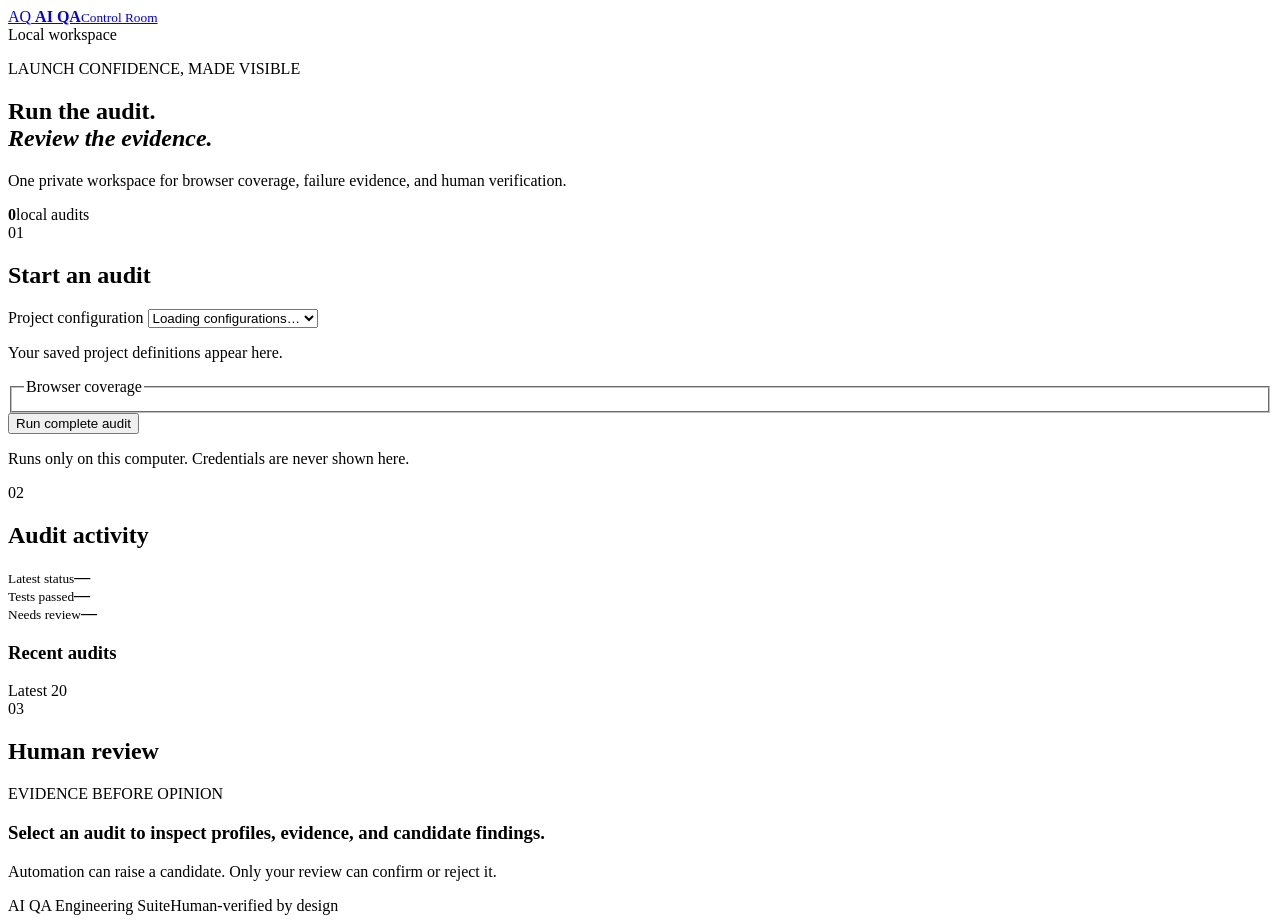
==== src/ai_qa_engineering/dashboard_assets/index.html @ da9c4d4e "feat: add local audit dashboard" ====
<!doctype html>
<html lang="en">
<head>
  <meta charset="utf-8">
  <meta name="viewport" content="width=device-width, initial-scale=1">
  <meta name="description" content="Run and review AI QA Engineering Suite audits locally.">
  <meta name="ai-qa-token" content="__AI_QA_TOKEN__">
  <title>AI QA Control Room</title>
  <link rel="stylesheet" href="/assets/app.css">
  <script src="/assets/app.js" defer></script>
</head>
<body>
  <header class="topbar">
    <a class="brand" href="/" aria-label="AI QA Control Room home">
      <span class="brand-mark">AQ</span>
      <span><strong>AI QA</strong><small>Control Room</small></span>
    </a>
    <div class="local-badge"><span></span> Local workspace</div>
  </header>

  <main>
    <section class="hero">
      <div>
        <p class="eyebrow">LAUNCH CONFIDENCE, MADE VISIBLE</p>
        <h1>Run the audit.<br><em>Review the evidence.</em></h1>
        <p class="intro">One private workspace for browser coverage, failure evidence, and human verification.</p>
      </div>
      <div class="hero-stat"><strong id="audit-count">0</strong><span>local audits</span></div>
    </section>

    <section class="workspace-grid">
      <aside class="panel launch-panel">
        <div class="panel-heading"><span>01</span><h2>Start an audit</h2></div>
        <label for="config-select">Project configuration</label>
        <select id="config-select" aria-describedby="config-help">
          <option>Loading configurations…</option>
        </select>
        <p id="config-help" class="muted">Your saved project definitions appear here.</p>
        <fieldset id="profiles"><legend>Browser coverage</legend></fieldset>
        <button id="run-audit" class="primary" type="button">Run complete audit</button>
        <div id="job-state" class="job-state" aria-live="polite"></div>
        <p class="privacy-note">Runs only on this computer. Credentials are never shown here.</p>
      </aside>

      <section class="panel activity-panel">
        <div class="panel-heading"><span>02</span><h2>Audit activity</h2></div>
        <div class="metric-row">
          <article><small>Latest status</small><strong id="latest-status">—</strong></article>
          <article><small>Tests passed</small><strong id="latest-passed">—</strong></article>
          <article><small>Needs review</small><strong id="latest-review">—</strong></article>
        </div>
        <div class="section-heading"><h3>Recent audits</h3><span>Latest 20</span></div>
        <div id="audit-list" class="audit-list" aria-live="polite"></div>
      </section>
    </section>

    <section class="panel review-panel">
      <div class="panel-heading"><span>03</span><h2>Human review</h2></div>
      <div class="review-empty" id="review-empty">
        <p class="eyebrow">EVIDENCE BEFORE OPINION</p>
        <h3>Select an audit to inspect profiles, evidence, and candidate findings.</h3>
        <p>Automation can raise a candidate. Only your review can confirm or reject it.</p>
      </div>
      <div id="review-detail" hidden></div>
    </section>
  </main>

  <div id="toast" class="toast" role="status" aria-live="polite" hidden></div>

  <footer><span>AI QA Engineering Suite</span><span>Human-verified by design</span></footer>
</body>
</html>
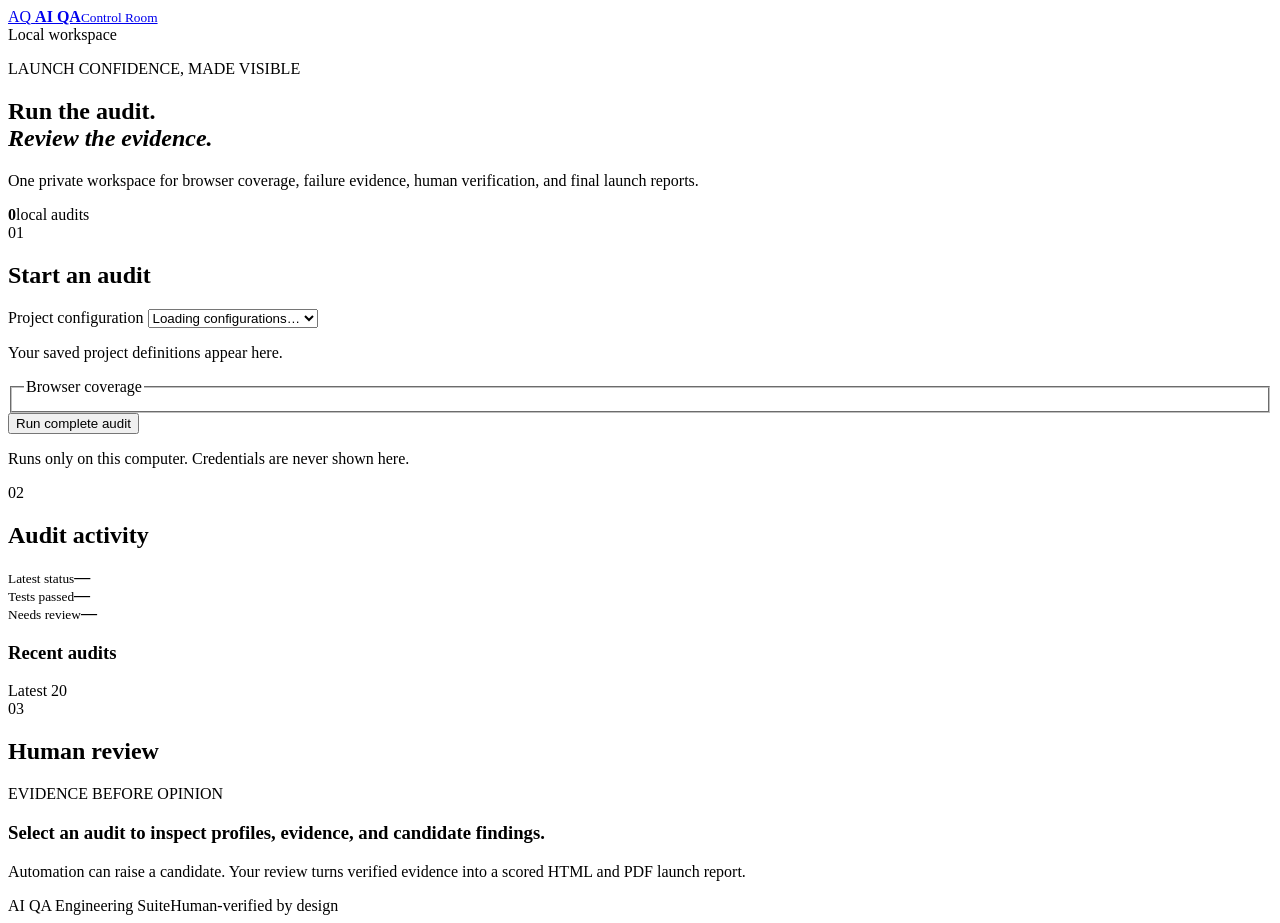
==== commit 00e492c7: "feat: add verified report workspace" ====
--- a/src/ai_qa_engineering/dashboard_assets/index.html
+++ b/src/ai_qa_engineering/dashboard_assets/index.html
@@ -23,7 +23,7 @@
       <div>
         <p class="eyebrow">LAUNCH CONFIDENCE, MADE VISIBLE</p>
         <h1>Run the audit.<br><em>Review the evidence.</em></h1>
-        <p class="intro">One private workspace for browser coverage, failure evidence, and human verification.</p>
+        <p class="intro">One private workspace for browser coverage, failure evidence, human verification, and final launch reports.</p>
       </div>
       <div class="hero-stat"><strong id="audit-count">0</strong><span>local audits</span></div>
     </section>
@@ -59,7 +59,7 @@
       <div class="review-empty" id="review-empty">
         <p class="eyebrow">EVIDENCE BEFORE OPINION</p>
         <h3>Select an audit to inspect profiles, evidence, and candidate findings.</h3>
-        <p>Automation can raise a candidate. Only your review can confirm or reject it.</p>
+        <p>Automation can raise a candidate. Your review turns verified evidence into a scored HTML and PDF launch report.</p>
       </div>
       <div id="review-detail" hidden></div>
     </section>
